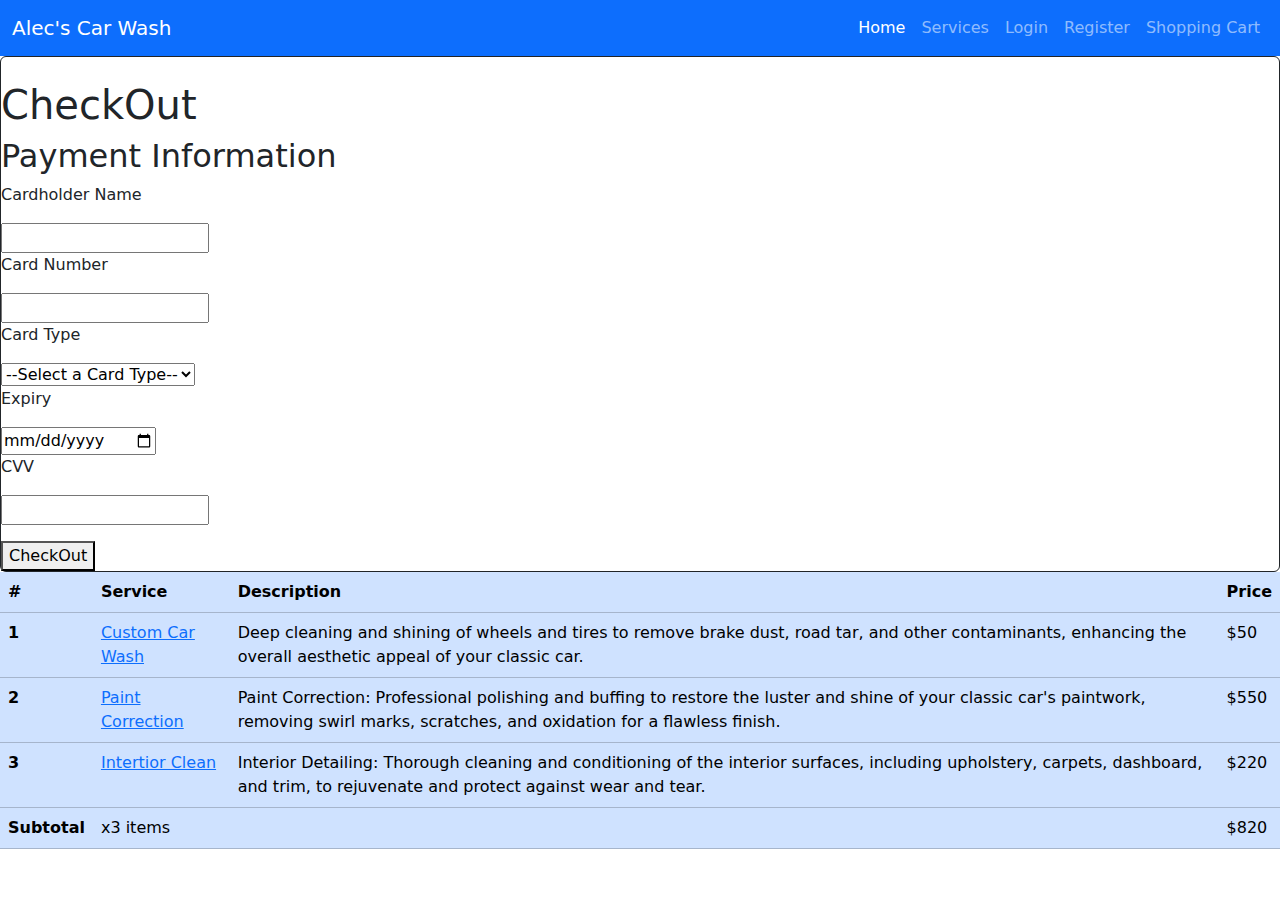
==== pages/checkout.html @ 2ee40f3e "added table to checkout page and hyperlinks to sevices as follow" ====
<!DOCTYPE html>
<html lang="en">

<head>
  <meta charset="UTF-8">
  <meta name="viewport" content="width=device-width, initial-scale=1.0">
  <title>Checkout page</title>
  <!----Include bootstrap css-->
  <link href="https://cdn.jsdelivr.net/npm/bootstrap@5.3.3/dist/css/bootstrap.min.css" rel="stylesheet"
    integrity="sha384-QWTKZyjpPEjISv5WaRU9OFeRpok6YctnYmDr5pNlyT2bRjXh0JMhjY6hW+ALEwIH" crossorigin="anonymous">
  <link rel="stylesheet" href="css/styles.css">
</head>

<body>
  <header>
    <nav class="navbar navbar-expand-lg  navbar bg-primary" data-bs-theme="dark">
      <div class="container-fluid">
        <a class="navbar-brand" href="index.html">Alec's Car Wash</a>
        <button class="navbar-toggler" type="button" data-bs-toggle="collapse" data-bs-target="#navbarSupportedContent"
          aria-controls="navbarSupportedContent" aria-expanded="false" aria-label="Toggle navigation">
          <span class="navbar-toggler-icon"></span>
        </button>
        <div class="collapse navbar-collapse" id="navbarSupportedContent">
          <ul class="navbar-nav ms-auto mb-2 mb-lg-0">
            <li class="nav-item">
              <a class="nav-link active" aria-current="page" href="index.html">Home</a>
            </li>
            <li class="nav-item">
              <a class="nav-link" href="services.html">Services</a>
            </li>
            <li class="nav-item">
              <a class="nav-link" href="user_login.html">Login</a>
            </li>
            <li class="nav-item">
              <a class="nav-link" href="user_registration.html">Register</a>
            </li>
            <li class="nav-item">
              <a class="nav-link" href="checkout.html">Shopping Cart</a>
            </li>



        </div>
      </div>
    </nav>
  </header>
  <div>

    <div class="mainscreen">
      <!-- <img src="https://image.freepik.com/free-vector/purple-background-with-neon-frame_52683-34124.jpg"  class="bgimg " alt="">-->
      <div class="card">
        <div class="leftside">
          <img src="" class="product" alt="" />
        </div>
        <div class="rightside">
          <form action="">
            <h1>CheckOut</h1>
            <h2>Payment Information</h2>
            <p>Cardholder Name</p>
            <input type="text" class="inputbox" name="name" required />
            <p>Card Number</p>
            <input type="number" class="inputbox" name="card_number" id="card_number" required />

            <p>Card Type</p>
            <select class="inputbox" name="card_type" id="card_type" required>
              <option value="">--Select a Card Type--</option>
              <option value="Visa">Visa</option>
              <option value="RuPay">RuPay</option>
              <option value="MasterCard">MasterCard</option>
            </select>
            <div class="expcvv">

              <p class="expcvv_text">Expiry</p>
              <input type="date" class="inputbox" name="exp_date" id="exp_date" required />

              <p class="expcvv_text2">CVV</p>
              <input type="password" class="inputbox" name="cvv" id="cvv" required />
            </div>
            <p></p>
            <button type="submit" class="button">CheckOut</button>
          </form>
        </div>
      </div>
    </div>
    <div>

      <table class="table table-primary table-hover">
        <thead>
          <tr>
            <th scope="col">#</th>
            <th scope="col">Service</th>
            <th scope="col">Description</th>
            <th scope="col">Price</th>
          </tr>
        </thead>
        <tbody>
          <tr>
            <th scope="row">1</th>
            <td><a href="services.html">Custom Car Wash</a> <span class="price"></span></td>
            <td>Deep cleaning and shining of wheels and tires to remove brake dust, road
              tar, and other contaminants, enhancing the overall aesthetic appeal of your classic car.</td>
            <td>$50</td>
          </tr>
          <tr>
            <th scope="row">2</th>
            <td><a href="services.html">Paint Correction</a> <span class="price"></span></td>
            <td>Paint Correction: Professional polishing and buffing to restore the luster
              and shine of your classic car's paintwork, removing swirl marks, scratches, and oxidation
              for a flawless finish.</td>
            <td>$550</td>
          </tr>
          <tr>
            <th scope="row">3</th>
            <td><a href="services.html">Intertior Clean</a> <span class="price"></span></td>
            <td>Interior Detailing: Thorough cleaning and conditioning of the interior
              surfaces, including upholstery, carpets, dashboard, and trim, to rejuvenate and protect
              against wear and tear.</td>
            <td>$220</td>
          </tr>
          <tr>
            <th> Subtotal</th>
            <td colspan="2">x3 items</td>
            <td>$820</td>
          </tr>
        </tbody>
      </table>
    </div>
  </div>



  <!--Includeing bootstap javascript file-->
  <script src="https://cdn.jsdelivr.net/npm/bootstrap@5.3.3/dist/js/bootstrap.bundle.min.js"
    integrity="sha384-YvpcrYf0tY3lHB60NNkmXc5s9fDVZLESaAA55NDzOxhy9GkcIdslK1eN7N6jIeHz"
    crossorigin="anonymous"></script>
</body>

</html>
---- pages/css/styles.css ----
.car1{
    display: flex;
    justify-content: space-around;
    


}
.car2 {

    display: flex;
    justify-content: space-around;
    padding-top: 50px;
    padding-bottom: 50px;
}
.card{
    border: solid thin;
}
.home title {
    position: absolute;
    top: 50%;
    width: 100%;
    text-align: center;
    font-size: 18px;
    
}


.card-img-top {
    width: 100%;
    height: 15vw;
    object-fit: cover;
}


.Services_Banner {
    width: 50%;
    height: 10px;
    object-fit: cover;

}
.card_title1{
color: white;
}
.add_to_cart {
    margin: auto;
    padding: 0 0 30px;
 
 
}
.card-body{
    margin: auto;
}
.list-group-item:nth-child(odd){
    background-color: lightgray;

}
.home_title{

    text-align: center;
    margin:auto ;
    
  
  
}

.footer {
   color: white;
}
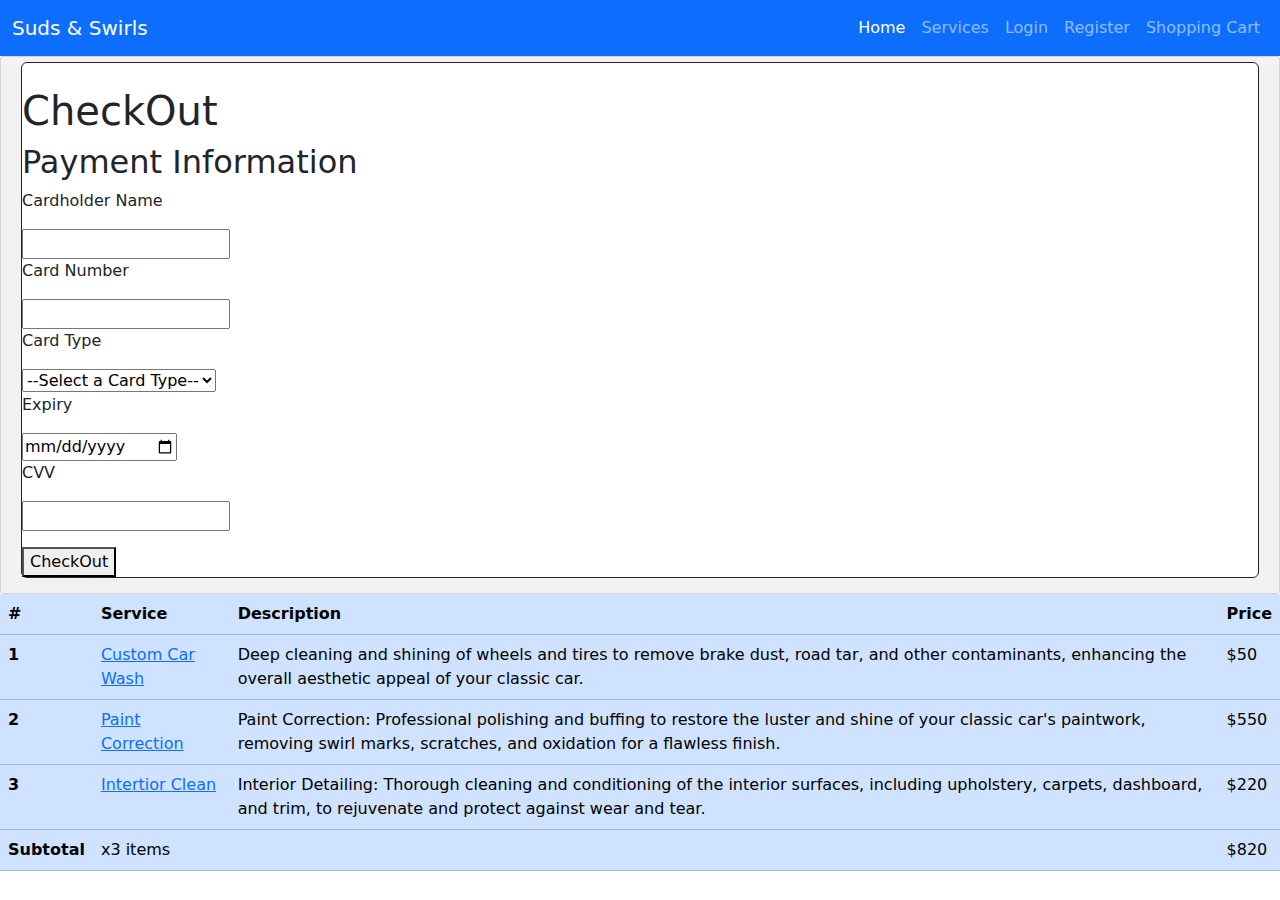
==== commit 8c98527b: "updated site title" ====
--- a/pages/checkout.html
+++ b/pages/checkout.html
@@ -15,7 +15,7 @@
   <header>
     <nav class="navbar navbar-expand-lg  navbar bg-primary" data-bs-theme="dark">
       <div class="container-fluid">
-        <a class="navbar-brand" href="index.html">Alec's Car Wash</a>
+        <a class="navbar-brand" href="index.html">Suds & Swirls</a>
         <button class="navbar-toggler" type="button" data-bs-toggle="collapse" data-bs-target="#navbarSupportedContent"
           aria-controls="navbarSupportedContent" aria-expanded="false" aria-label="Toggle navigation">
           <span class="navbar-toggler-icon"></span>
@@ -35,7 +35,7 @@
               <a class="nav-link" href="user_registration.html">Register</a>
             </li>
             <li class="nav-item">
-              <a class="nav-link" href="checkout.html">Shopping Cart</a>
+              <a class="nav-link" href="test.html">Shopping Cart</a>
             </li>
 
 
@@ -94,6 +94,7 @@
           </tr>
         </thead>
         <tbody>
+
           <tr>
             <th scope="row">1</th>
             <td><a href="services.html">Custom Car Wash</a> <span class="price"></span></td>
@@ -122,6 +123,7 @@
             <td colspan="2">x3 items</td>
             <td>$820</td>
           </tr>
+
         </tbody>
       </table>
     </div>
--- a/pages/css/styles.css
+++ b/pages/css/styles.css
@@ -1,19 +1,26 @@
 .car1{
     display: flex;
     justify-content: space-around;
+    padding-top: 50px;
+    padding-bottom: 50px;
     
 
+}
 
-}
+
 .car2 {
 
     display: flex;
     justify-content: space-around;
     padding-top: 50px;
     padding-bottom: 50px;
+    
 }
 .card{
     border: solid thin;
+    
+    
+    
 }
 .home title {
     position: absolute;
@@ -22,6 +29,11 @@
     text-align: center;
     font-size: 18px;
     
+}
+.home_p {
+
+    padding-left: 50px;
+    padding-right: 50px;
 }
 
 
@@ -58,13 +70,37 @@
 
     text-align: center;
     margin:auto ;
+    padding-top: 30px;
+    padding-bottom: 30px;
     
-  
-  
 }
 
 .footer {
    color: white;
 }
 
+.mainscreen{
+    background-color: #f2f2f2;
+    padding: 5px 20px 15px 20px;
+    border: 1px solid lightgrey;
+    border-radius: 3px;
+    
+}
 
+.how_you_find{
+
+    margin: auto;
+    padding-top: 30px;
+    padding-left: 15px;
+    padding-bottom: 30px;
+}
+.carousel-item{
+
+    height: 500px;
+}
+
+
+
+
+
+
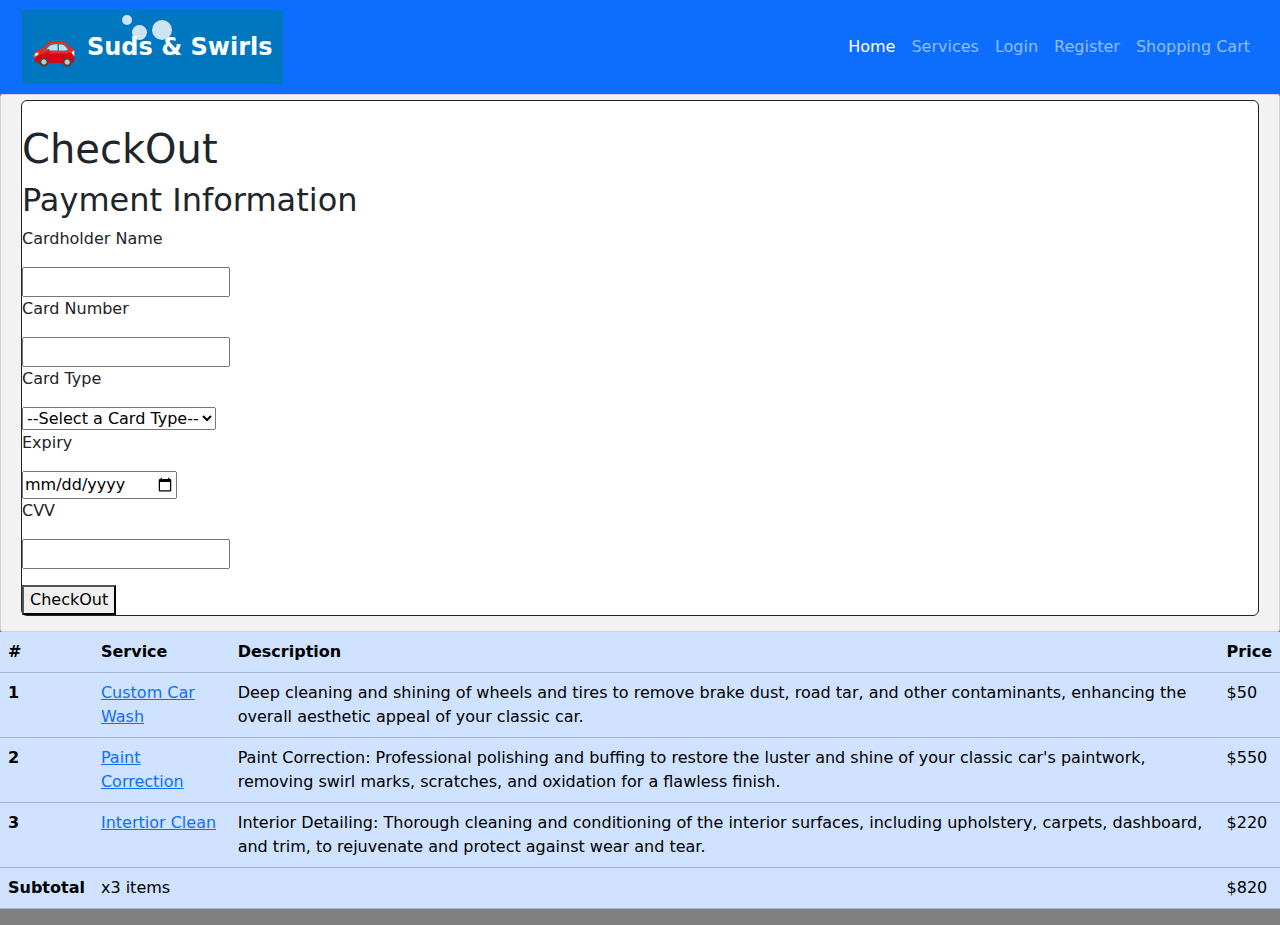
==== commit 29c321b2: "added logo" ====
--- a/pages/checkout.html
+++ b/pages/checkout.html
@@ -15,7 +15,15 @@
   <header>
     <nav class="navbar navbar-expand-lg  navbar bg-primary" data-bs-theme="dark">
       <div class="container-fluid">
-        <a class="navbar-brand" href="index.html">Suds & Swirls</a>
+        <div class="navbar">
+          <div class="logo">
+              <div class="car">🚗</div>
+              Suds & Swirls
+          </div>
+          <div class="bubble bubble-1"></div>
+          <div class="bubble bubble-2"></div>
+          <div class="bubble bubble-3"></div>
+      </div>
         <button class="navbar-toggler" type="button" data-bs-toggle="collapse" data-bs-target="#navbarSupportedContent"
           aria-controls="navbarSupportedContent" aria-expanded="false" aria-label="Toggle navigation">
           <span class="navbar-toggler-icon"></span>
--- a/pages/css/styles.css
+++ b/pages/css/styles.css
@@ -1,3 +1,58 @@
+.navbar {
+    background-color: #0077be;
+    padding: 10px;
+    display: flex;
+    align-items: center;
+}
+.logo {
+    display: flex;
+    align-items: center;
+    color: white;
+    font-size: 1.5em;
+    font-weight: bold;
+}
+.logo .car {
+    margin-right: 10px;
+    font-size: 1.5em;
+}
+.bubble {
+    position: absolute;
+    border-radius: 50%;
+    background: white;
+    opacity: 0.8;
+    animation: float 4s infinite;
+}
+@keyframes float {
+    0% {
+        transform: translateY(0);
+        opacity: 0.8;
+    }
+    100% {
+        transform: translateY(-20px);
+        opacity: 0.2;
+    }
+}
+.bubble-1 {
+    width: 10px;
+    height: 10px;
+    top: 5px;
+    left: 100px;
+}
+.bubble-2 {
+    width: 15px;
+    height: 15px;
+    top: 15px;
+    left: 110px;
+}
+.bubble-3 {
+    width: 20px;
+    height: 20px;
+    top: 10px;
+    left: 130px;
+}
+
+
+
 .car1{
     display: flex;
     justify-content: space-around;
@@ -18,7 +73,6 @@
 }
 .card{
     border: solid thin;
-    
     
     
 }
@@ -99,8 +153,28 @@
     height: 500px;
 }
 
+#border-div{
+    width: 200px;
+    height: 200px;
+    border: 5px solid rgba(0, 0, 255, 0.5);
+    background:rgba(0, 0, 255, 0.5) ;
+}
 
+#border-divv{
+    width: 200px;
+    height: 200px;
+    border: 5px solid rgba(0, 0, 255, 0.5);
+    background:rgba(0, 0, 255, 0.5) ;
+}
 
+#border-divvv{
+    width: 200px;
+    height: 200px;
+    border: 5px solid rgba(0, 0, 255, 0.5);
+    background:rgba(0, 0, 255, 0.5) ;
+}
 
+body {
+    background: gray;
+}
 
-
